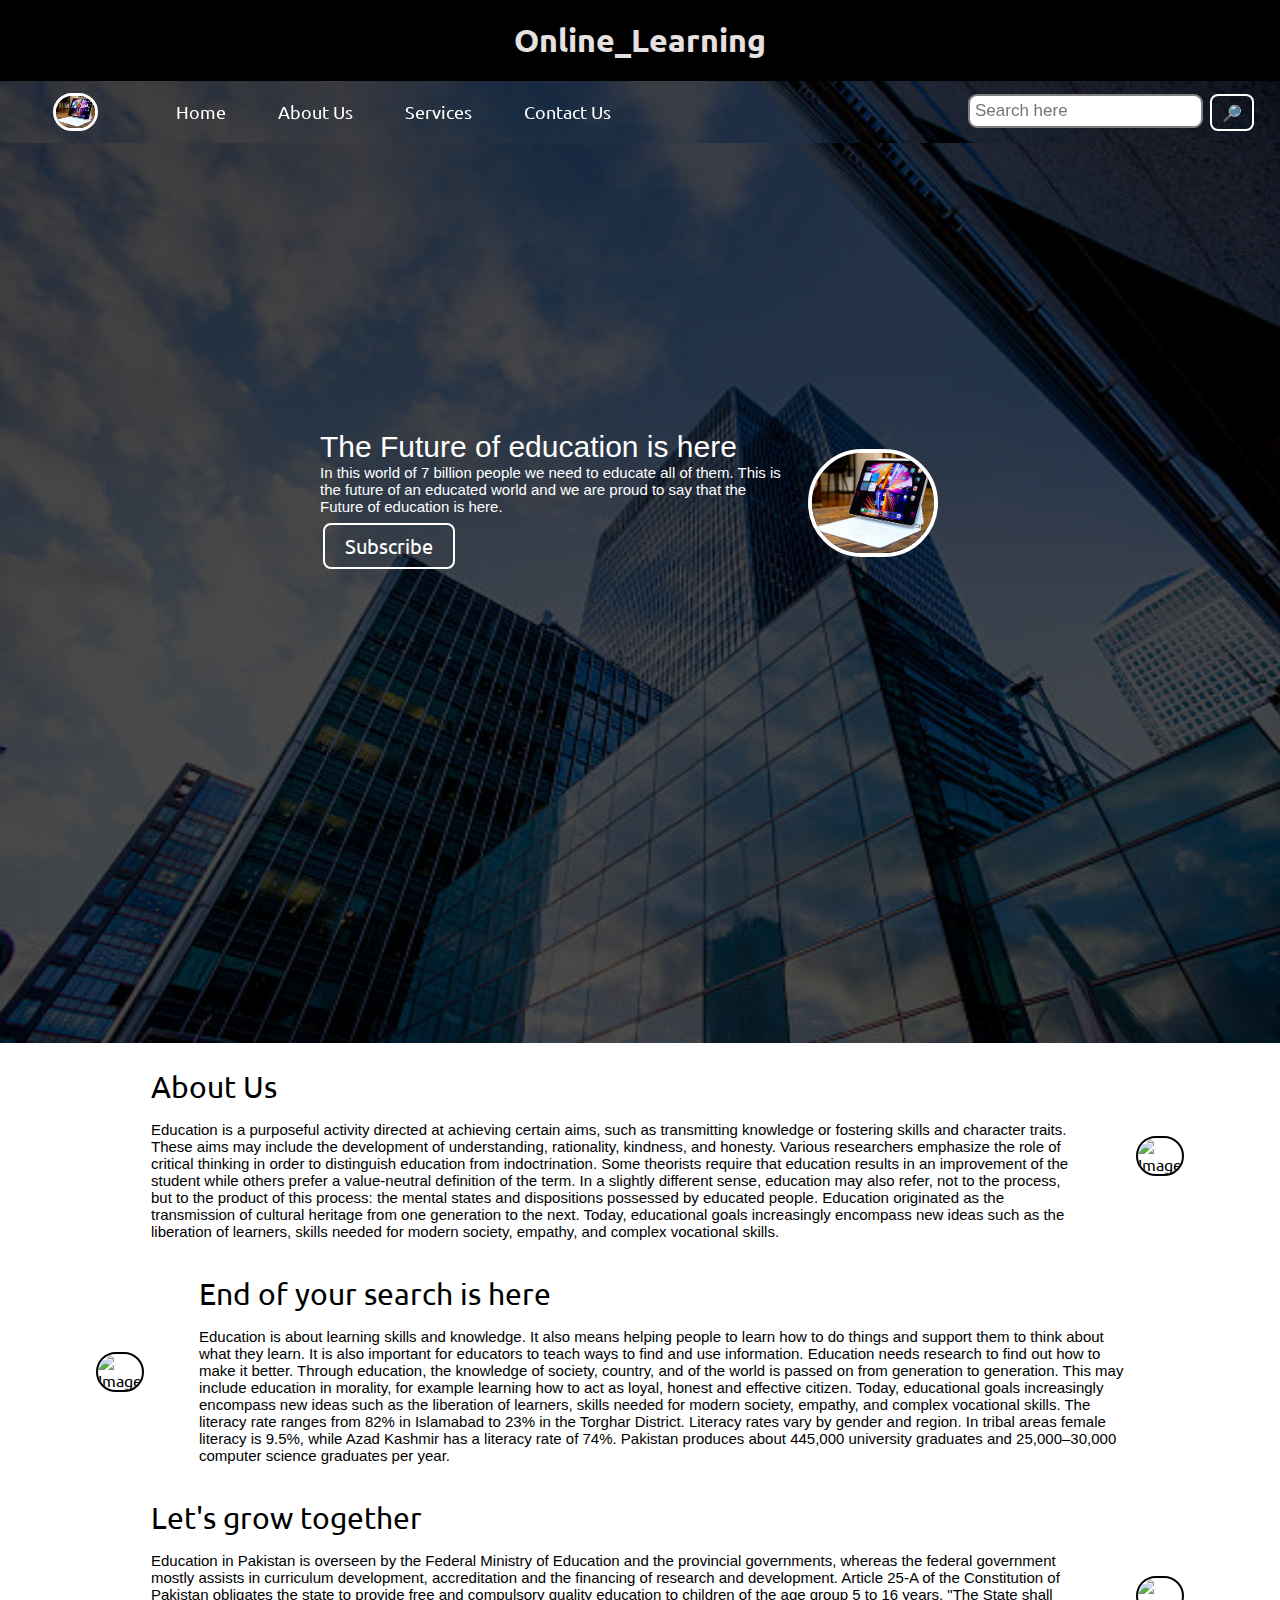
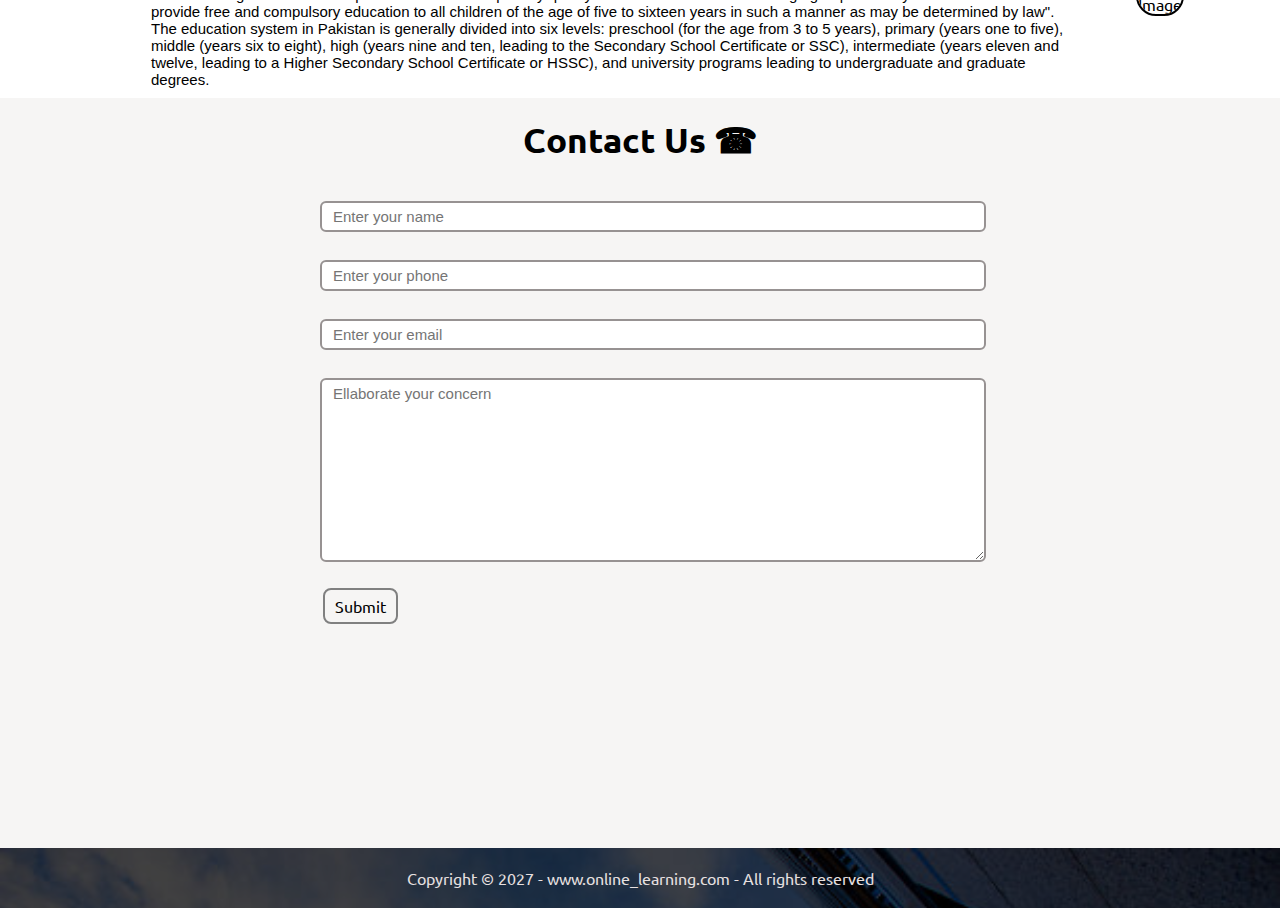
==== L1_T1/index.html @ e61b386b "commit all the code." ====
<!DOCTYPE html>
<html lang="en">
<head>
    <meta charset="UTF-8">
    <meta http-equiv="X-UA-Compatible" content="IE=edge">
    <meta name="viewport" content="width=device-width, initial-scale=1.0">
    <link rel="stylesheet" href="css/style.css">
    <link rel="stylesheet" href="css/responsive.css">
    <title>Online Learning</title>
</head>
<body>
    <header class="background">
        <p class="text-header">
           Online_Learning
        </p>
    </header>
    <nav class="navbar background h-nav-resp">
        <ul class="nav_list v-class-resp">
            <div class="logo"><img src="img/lp.jpg" alt="logo"width></div>
            <li><a href="#">Home</a></li>
            <li><a href="#about">About Us</a></li>
            <li><a href="#services">Services</a></li>
            <li><a href="#contact">Contact Us</a></li>
        </ul>
        <div class="rightNav v-class-resp">
            <input type="text"name="search"id ="search"placeholder="Search here">
            <button class="btn btn-sm"> &#128270</button>
        </div>
        <div class="burger">
            <div class="line"></div>
            <div class="line"></div>
            <div class="line"></div>
        </div>
    </nav>

    <section class="background firstSection">
        <div class="box-main">
            <div class="firstHalf">
                <p class="text-big">The Future of education is here</p>
                <p class="text-small">In this world of 7 billion people we need to educate all of them. This is the future of an educated world and we are proud to say that the Future of education is here.</p>
                <div class="buttons">
                    <button class="btn">Subscribe</button>
                </div>
            </div>
            <div class="secondHalf">
                <img src="img/lp.jpg" alt="Image">
            </div>
        </div>
    </section>

    <section class="section" id="about">
        <div class="paras">
        <p class="sectionTag text-big">About Us</p>
        <p class="sectionSubTag text-small">Education is a purposeful activity directed at achieving certain aims, such as transmitting knowledge or fostering skills and character traits. These aims may include the development of understanding, rationality, kindness, and honesty. Various researchers emphasize the role of critical thinking in order to distinguish education from indoctrination. Some theorists require that education results in an improvement of the student while others prefer a value-neutral definition of the term. 
            In a slightly different sense, education may also refer, not to the process, but to the product of this process: the mental states and dispositions possessed by educated people. Education originated as the transmission of cultural heritage from one generation to the next. Today, educational goals increasingly encompass new ideas such as the liberation of learners, skills needed for modern society, empathy, and complex vocational skills.
        </p>
    </div>
        <div class="thumbnail">
            <img src="https://source.unsplash.com/featured?coding,apple,html" alt="Image" class="imgFluid"width="100"height="170">
        </div>
    </section>

    <section class="section section-left" id="services">
        <div class="paras">
        <p class="sectionTag text-big">End of your search is here</p>
        <p class="sectionSubTag text-small">Education is about learning skills and knowledge. It also means helping people to learn how to do things and support them to think about what they learn. It is also important for educators to teach ways to find and use information. Education needs research to find out how to make it better.
            Through education, the knowledge of society, country, and of the world is passed on from generation to generation. This may include education in morality, for example learning how to act as loyal, honest and effective citizen. Today, educational goals increasingly encompass new ideas such as the liberation of learners, skills needed for modern society, empathy, and complex vocational skills. The literacy rate ranges from 82% in Islamabad to 23% in the Torghar District. Literacy rates vary by gender and region. In tribal areas female literacy is 9.5%, while Azad Kashmir has a literacy rate of 74%. Pakistan produces about 445,000 university graduates and 25,000–30,000 computer science graduates per year.
        </p>
    </div>
        <div class="thumbnail">
            <img src="https://source.unsplash.com/featured?coding,apple" alt="Image" class="imgFluid"width="100"height="170">
        </div>
    </section>

    <section class="section">
        <div class="paras">
        <p class="sectionTag text-big">Let's grow together</p>
        <p class="sectionSubTag text-small">Education in Pakistan is overseen by the Federal Ministry of Education and the provincial governments, whereas the federal government mostly assists in curriculum development, accreditation and the financing of research and development. Article 25-A of the Constitution of Pakistan obligates the state to provide free and compulsory quality education to children of the age group 5 to 16 years. "The State shall provide free and compulsory education to all children of the age of five to sixteen years in such a manner as may be determined by law".
        The education system in Pakistan is generally divided into six levels: preschool (for the age from 3 to 5 years), primary (years one to five), middle (years six to eight), high (years nine and ten, leading to the Secondary School Certificate or SSC), intermediate (years eleven and twelve, leading to a Higher Secondary School Certificate or HSSC), and university programs leading to undergraduate and graduate degrees.
        </p>
    </div>
        <div class="thumbnail">
            <img src="https://source.unsplash.com/featured?javascript,apple,nature,happy" alt="Image" class="imgFluid"width="100"height="170">
        </div>
    </section>
    <section class="contact" id="contact">
        <h1 class="text-center">Contact Us &#9742</h1>
        <div class="form">
            <input class ="form-input" type="text" name="name" id="name"placeholder="Enter your name">
            <input class ="form-input" type="phone" name="phone" id="phone"placeholder="Enter your phone">
            <input class ="form-input" type="email" name="email" id="email"placeholder="Enter your email">
            <textarea class ="form-input" name="text" id="text" cols="20" rows="10"placeholder="Ellaborate your concern"></textarea>
            <button class="btn btn-sm btn-dark">Submit</button>
        </div>
    </section>
    <footer class="background">
        <p class="text-footer">
            Copyright &#169 2027 - www.online_learning.com - All rights reserved
        </p>
    </footer>
</body>
</html>
---- L1_T1/css/style.css ----
@import url('https://fonts.googleapis.com/css2?family=Ubuntu&display=swap');
*{
    margin:0;
    padding:0;
}
html{
    scroll-behavior: smooth;
}
.logo{
    width:20%;
    display:flex;
    justify-content: center;
    align-items: center;
}
.logo img{
    width:26%;
    border: 3px solid white;
    border-radius: 50px;
    margin: 5px

}
.navbar{
    display:flex;
    align-items: center;
    justify-content: center;
    position: sticky;
    top:0;
    cursor: pointer;
}
.nav_list{
    width:70%;
    display:flex;
    align-items: center;
}
.nav_list li{
    list-style: none;
    padding: 20px 26px;
}
.nav_list li a{
    text-decoration: none;
    color: white;
    font-size: 18px;
    font-family: 'Ubuntu', sans-serif;
}
.nav_list li a:hover{
    text-decoration: none;
    color: rgb(197,194,194);
}
.rightNav{
    width:45%;
    text-align: right;
    padding: 0 23px;
}
#search{
    padding: 5px;
    font-size: 17px;
    border: 2px solid grey;
    border-radius: 9px;

}
.background{
    background: rgba(0, 0, 0, 0.7)url('../img/bg.jpg');
    background-size: cover;
    background-blend-mode: darken;
}
.firstSection{
    height: 100vh;
}
.box-main{
    display:flex;
    justify-content: center;
    align-items: center;
    color: white;
    font-family: 'Segoe UI', Tahoma, Geneva, Verdana, sans-serif;
    max-width: 50%;
    margin: auto;
    height:80%;
}
.firstHalf{
    width: 80%;
    display: flex;
    flex-direction: column;
    justify-content: center;
}
.secondHalf{
    width: 30%;
}
.secondHalf img{
    width: 70%;
    border: 4px solid white;
    border-radius: 200px;
    display: block;
    margin: auto;
}
.text-big{
    font-size: 30px;
}
.text-small{
    font-size: 15px;
}
.btn{
    padding: 8px 20px;
    margin: 8px 3px;
    border: 2px solid white;
    border-radius: 8px;
    background: none;
    color:white;
    cursor: pointer;
    font-family: 'Ubuntu', sans-serif;
    font-size: 20px;
}
.btn-sm{
    padding:6px 10px;
    vertical-align: middle;
    font-size: 16px;
}
.btn-dark{
    color: black;
    border: 2px solid grey;
}
.section{
    display: flex;
    justify-self: space-evenly;
    align-items: center;
    max-width: 85%;
    margin:auto;
    font-family: 'Ubuntu', sans-serif;
    padding: 10px;
}
.section-left{
    flex-direction: row-reverse;
}
.paras{
    padding: 0px 55px;
}
.sectionTag{
    padding: 16px 0;
}
.sectionSubTag{
    font-family: 'Segoe UI', Tahoma, Geneva, Verdana, sans-serif;
}
.thumbnail img{
    width: 180px;
    height: 170px;
    border: 2px solid black;
    border-radius: 26px;
    margin-top: 19px;
}
.contact{
    background-color: #f6f5f4;
    height: 750px;
}
.text-center{
    text-align: center;
    padding-top: 20px;
    font-family: 'Ubuntu', sans-serif;
    font-size: 35px;
}
.form{
    max-width: 50%;
    margin: 25px auto;
}
.form-input{
    margin: 14px 0;
    padding: 5px 11px;
    width:100%;
    font-size: 15px;
    border: 2px solid rgb(151, 146, 146);
    border-radius: 6px;
    font-family: 'Segoe UI', Tahoma, Geneva, Verdana, sans-serif
}
.text-footer{
    text-align: center;
    padding: 20px 0;
    font-family: 'Ubuntu', sans-serif;
    display: flex;
    justify-content: center;
    align-items: center;
    color: rgb(231, 224, 224)
}
.text-header{
    background-color: black;
    text-align: center;
    font-size:xx-large;
    font-weight: bold;
    padding: 20px 0;
    font-family: 'Ubuntu', sans-serif;
    display: flex;
    justify-content: center;
    align-items: center;
    color: rgb(231, 224, 224)
}
.burger{
    display: none;
    position: absolute;
    cursor: pointer;
    right: 5%;
    top: 15px;
}
.line{
    width: 33px;
    background-color: white;
    height: 4px;
    margin: 5px 3px;
}
@media only screen and (max-width: 1140px){
    .nav_list{
        flex-direction: column;
    }
    .navbar{
        height: 447px;
        flex-direction: column;
        transition: all 0.7s ease-out;
    }
    .rightNav{
        text-align: center;
    }
    .box-main{
        flex-direction: column-reverse;
        max-width:100%;
    }
    #search{
        width: 100%;
    }
    .burger{
        display: block;
    }
    .h-nav-resp{
        height: 72px;
    }
    .v-class-resp{
        opacity: 0;
    }
    .section{
        flex-direction: column-reverse;
    }
    .text-small{
        text-align: center;
    }
    .text-big{
        text-align: center;
    }
    .buttons{
        text-align: center;
    }
    .paras{
        padding:0;
    }
}
---- L1_T1/css/responsive.css ----
@media only screen and (max-width: 1140px){
    .nav_list{
        flex-direction: column;
    }
    .navbar{
        height: 447px;
        flex-direction: column;
        transition: all 0.7s ease-out;
    }
    .rightNav{
        text-align: center;
    }
    .box-main{
        flex-direction: column-reverse;
        max-width:100%;
    }
    #search{
        width: 100%;
    }
    .burger{
        display: block;
    }
    .h-nav-resp{
        height: 72px;
    }
    .v-class-resp{
        opacity: 0;
    }
    .section{
        flex-direction: column-reverse;
    }
    .text-small{
        text-align: center;
    }
    .text-big{
        text-align: center;
    }
    .buttons{
        text-align: center;
    }
    .paras{
        padding:0;
    }
}
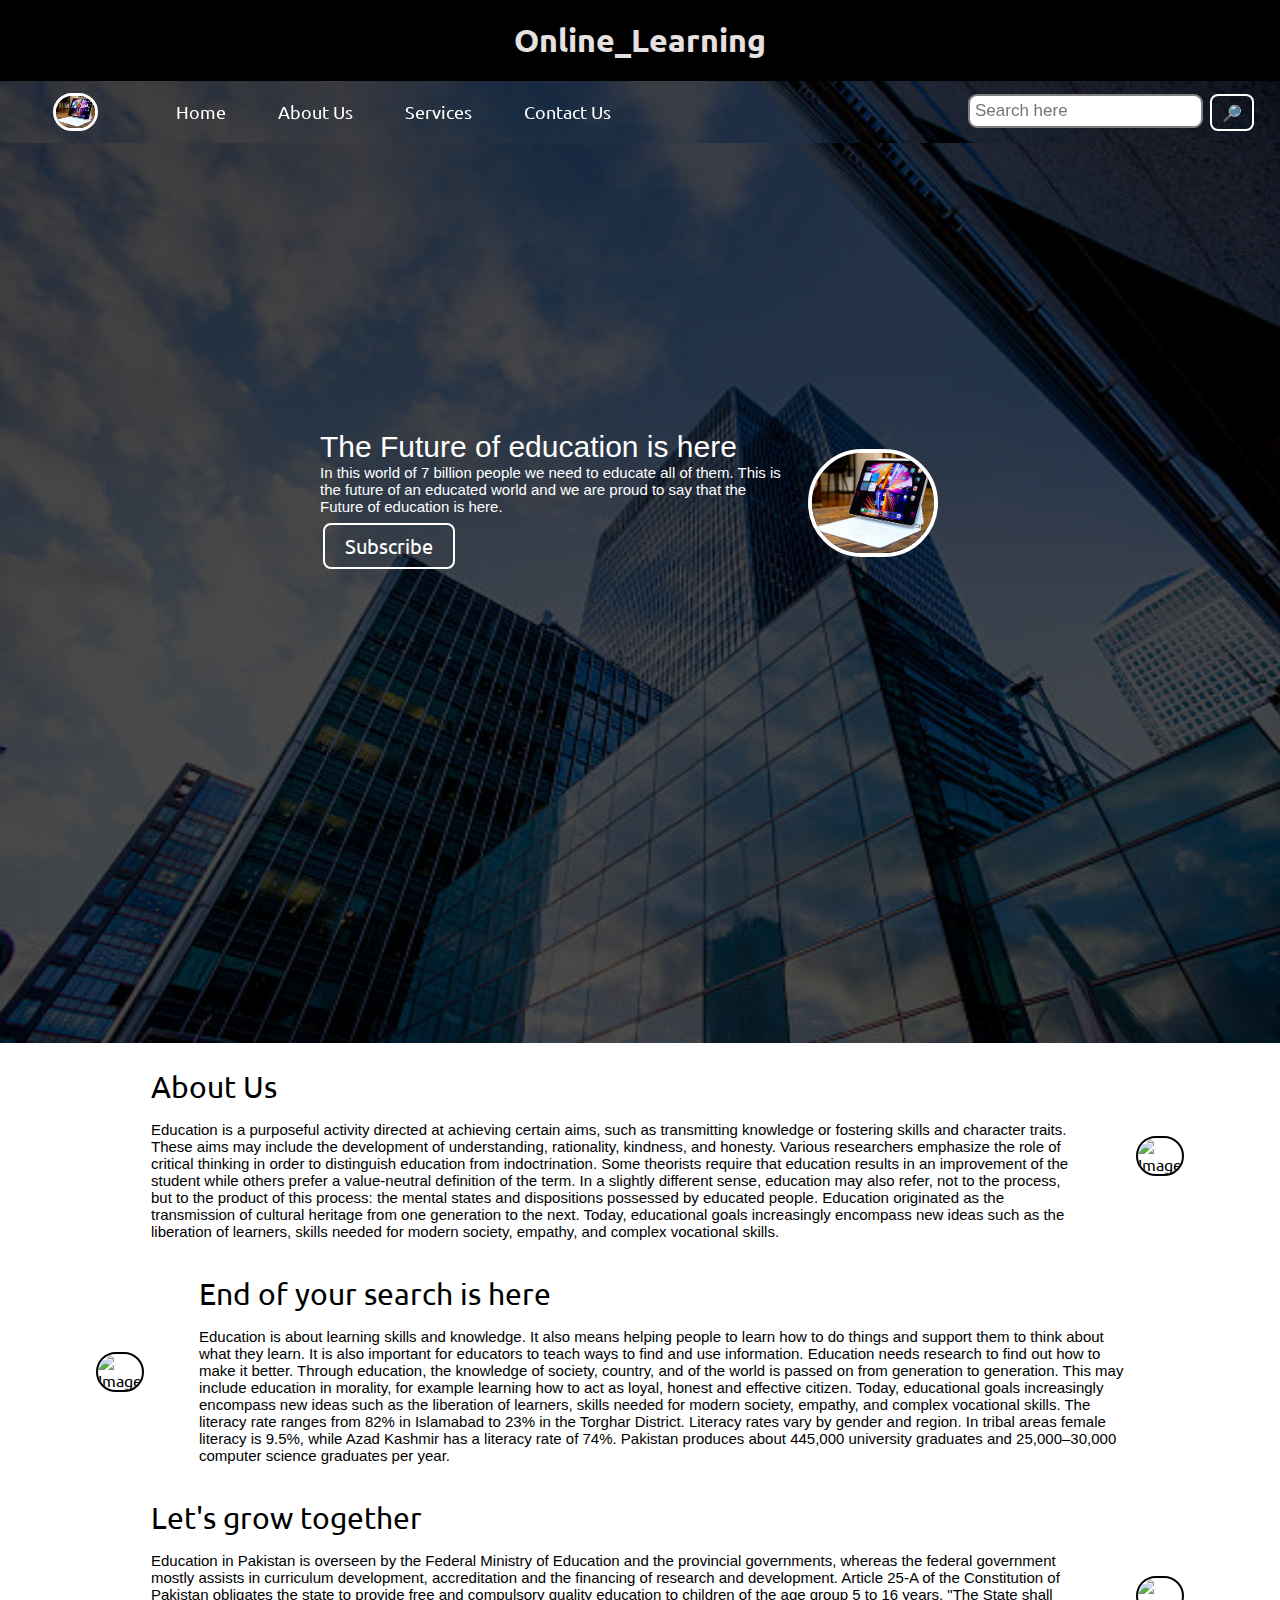
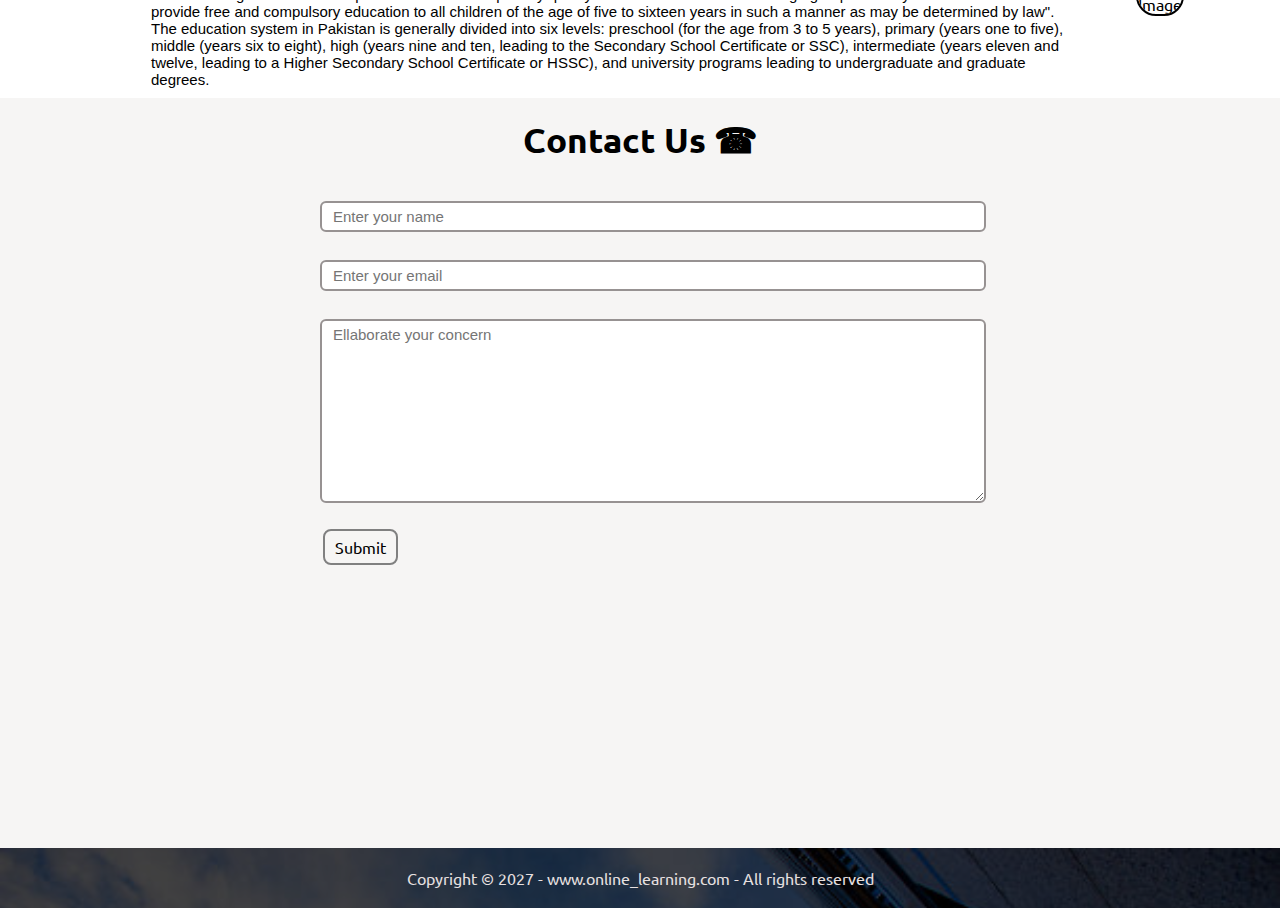
==== commit c6b3e865: "comit." ====
--- a/L1_T1/index.html
+++ b/L1_T1/index.html
@@ -87,7 +87,6 @@
         <h1 class="text-center">Contact Us &#9742</h1>
         <div class="form">
             <input class ="form-input" type="text" name="name" id="name"placeholder="Enter your name">
-            <input class ="form-input" type="phone" name="phone" id="phone"placeholder="Enter your phone">
             <input class ="form-input" type="email" name="email" id="email"placeholder="Enter your email">
             <textarea class ="form-input" name="text" id="text" cols="20" rows="10"placeholder="Ellaborate your concern"></textarea>
             <button class="btn btn-sm btn-dark">Submit</button>
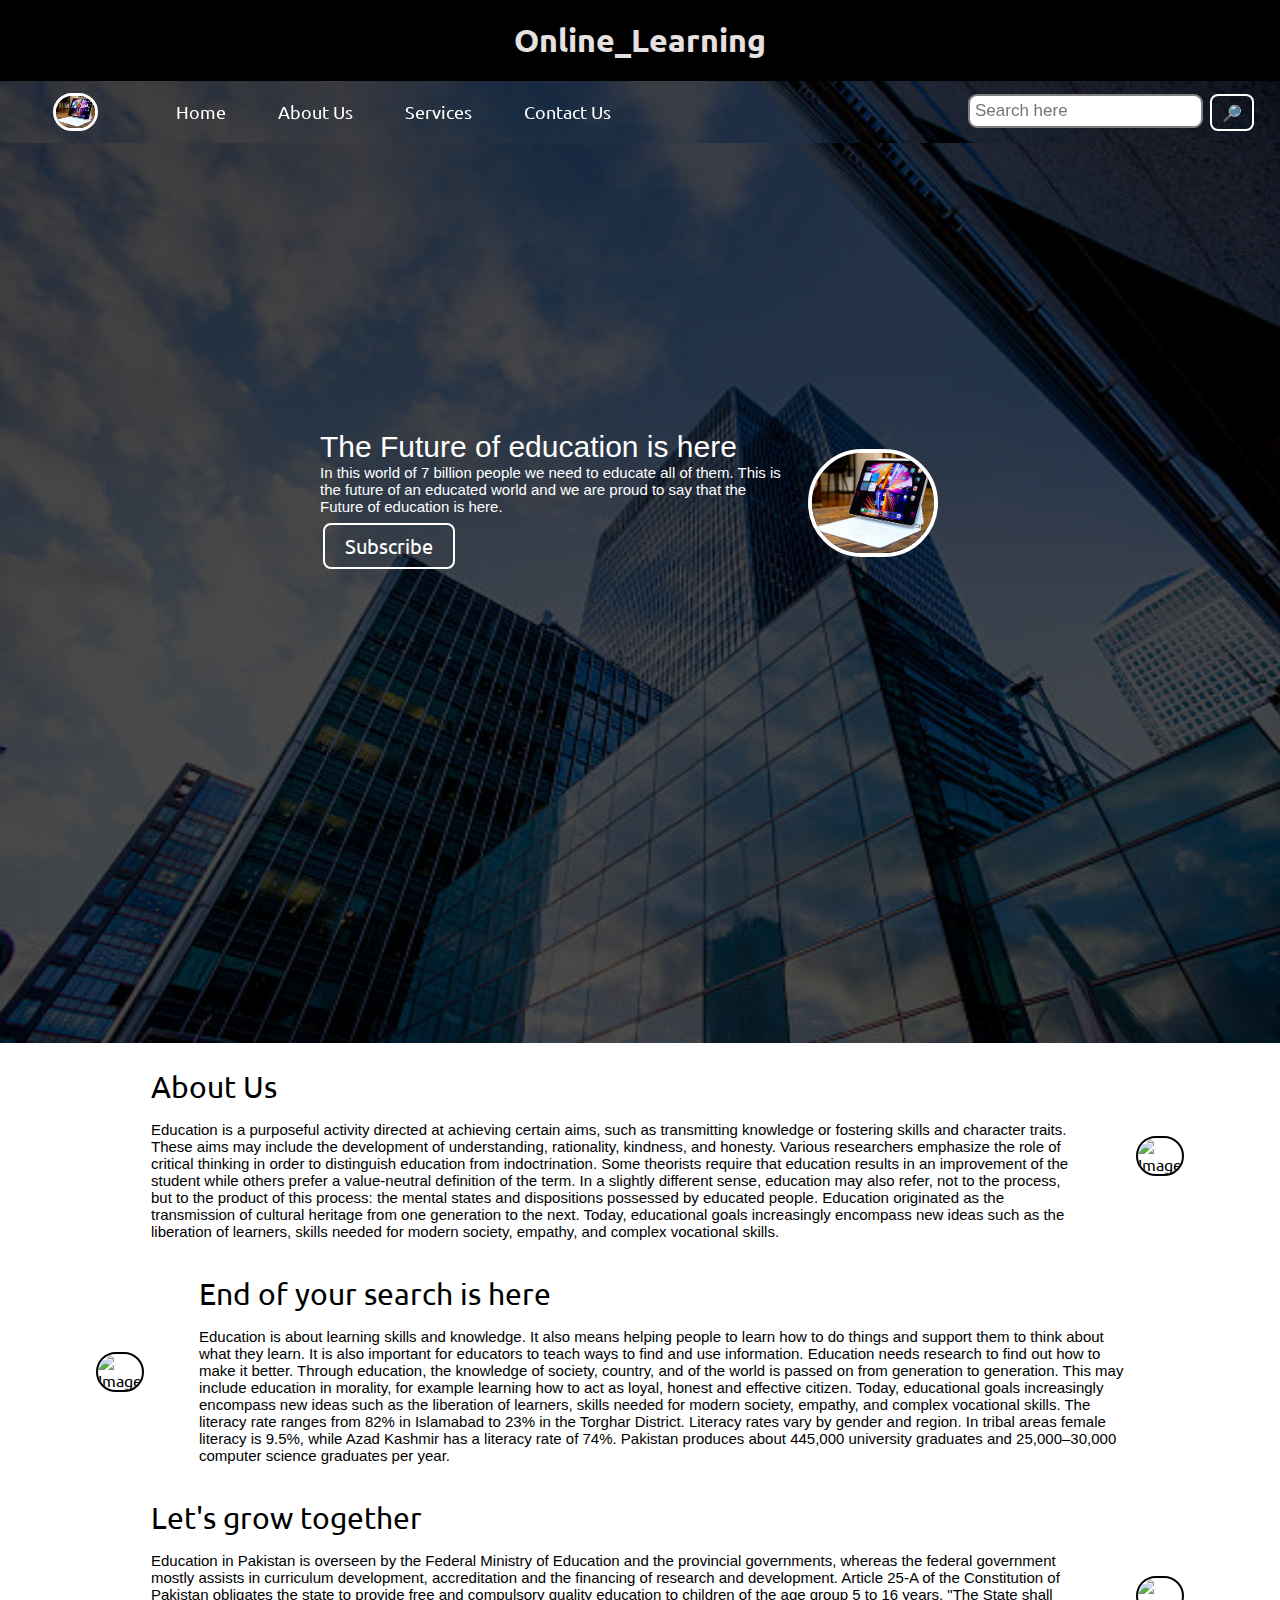
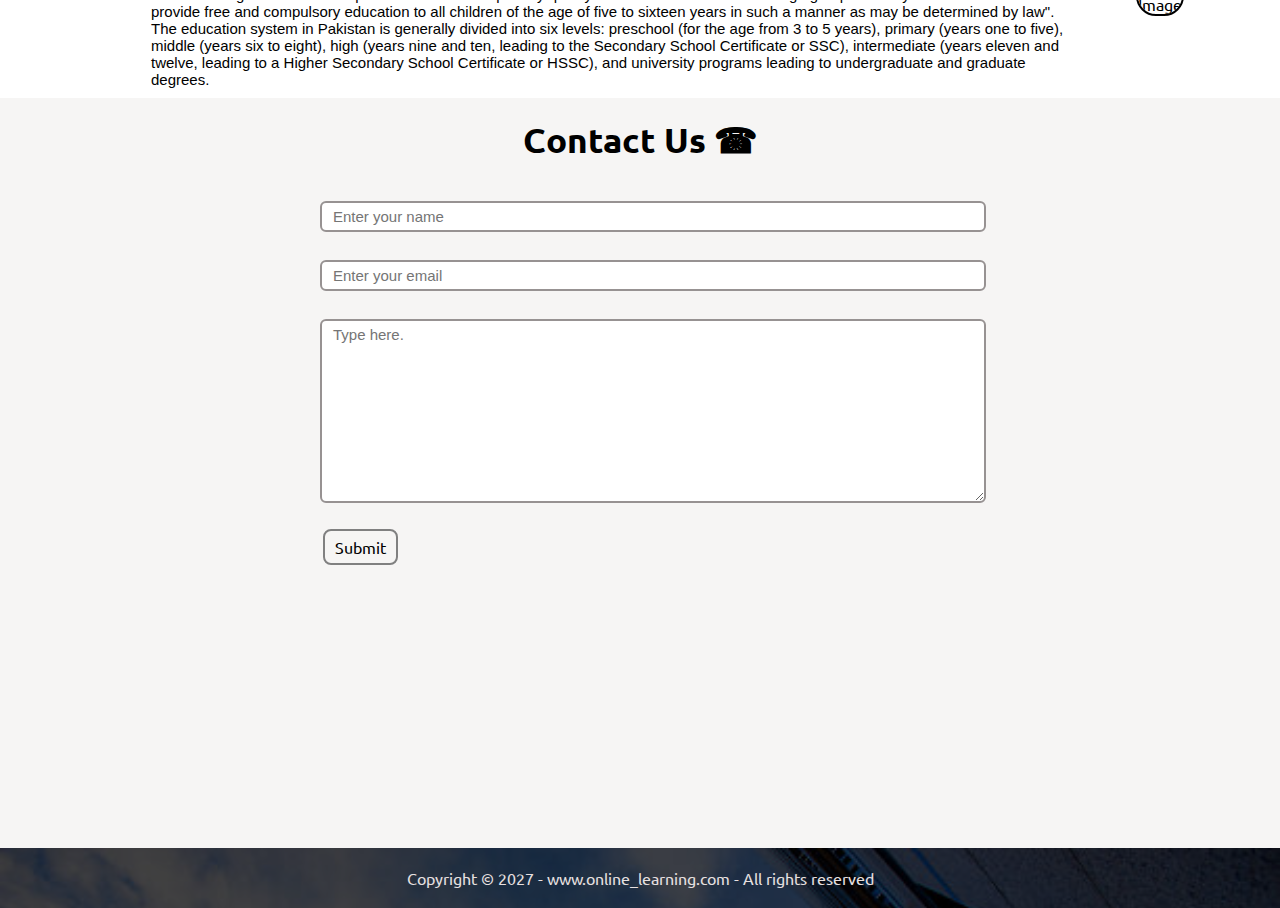
==== commit acaff008: "Commit." ====
--- a/L1_T1/index.html
+++ b/L1_T1/index.html
@@ -88,7 +88,7 @@
         <div class="form">
             <input class ="form-input" type="text" name="name" id="name"placeholder="Enter your name">
             <input class ="form-input" type="email" name="email" id="email"placeholder="Enter your email">
-            <textarea class ="form-input" name="text" id="text" cols="20" rows="10"placeholder="Ellaborate your concern"></textarea>
+            <textarea class ="form-input" name="text" id="text" cols="20" rows="10"placeholder="Type here."></textarea>
             <button class="btn btn-sm btn-dark">Submit</button>
         </div>
     </section>
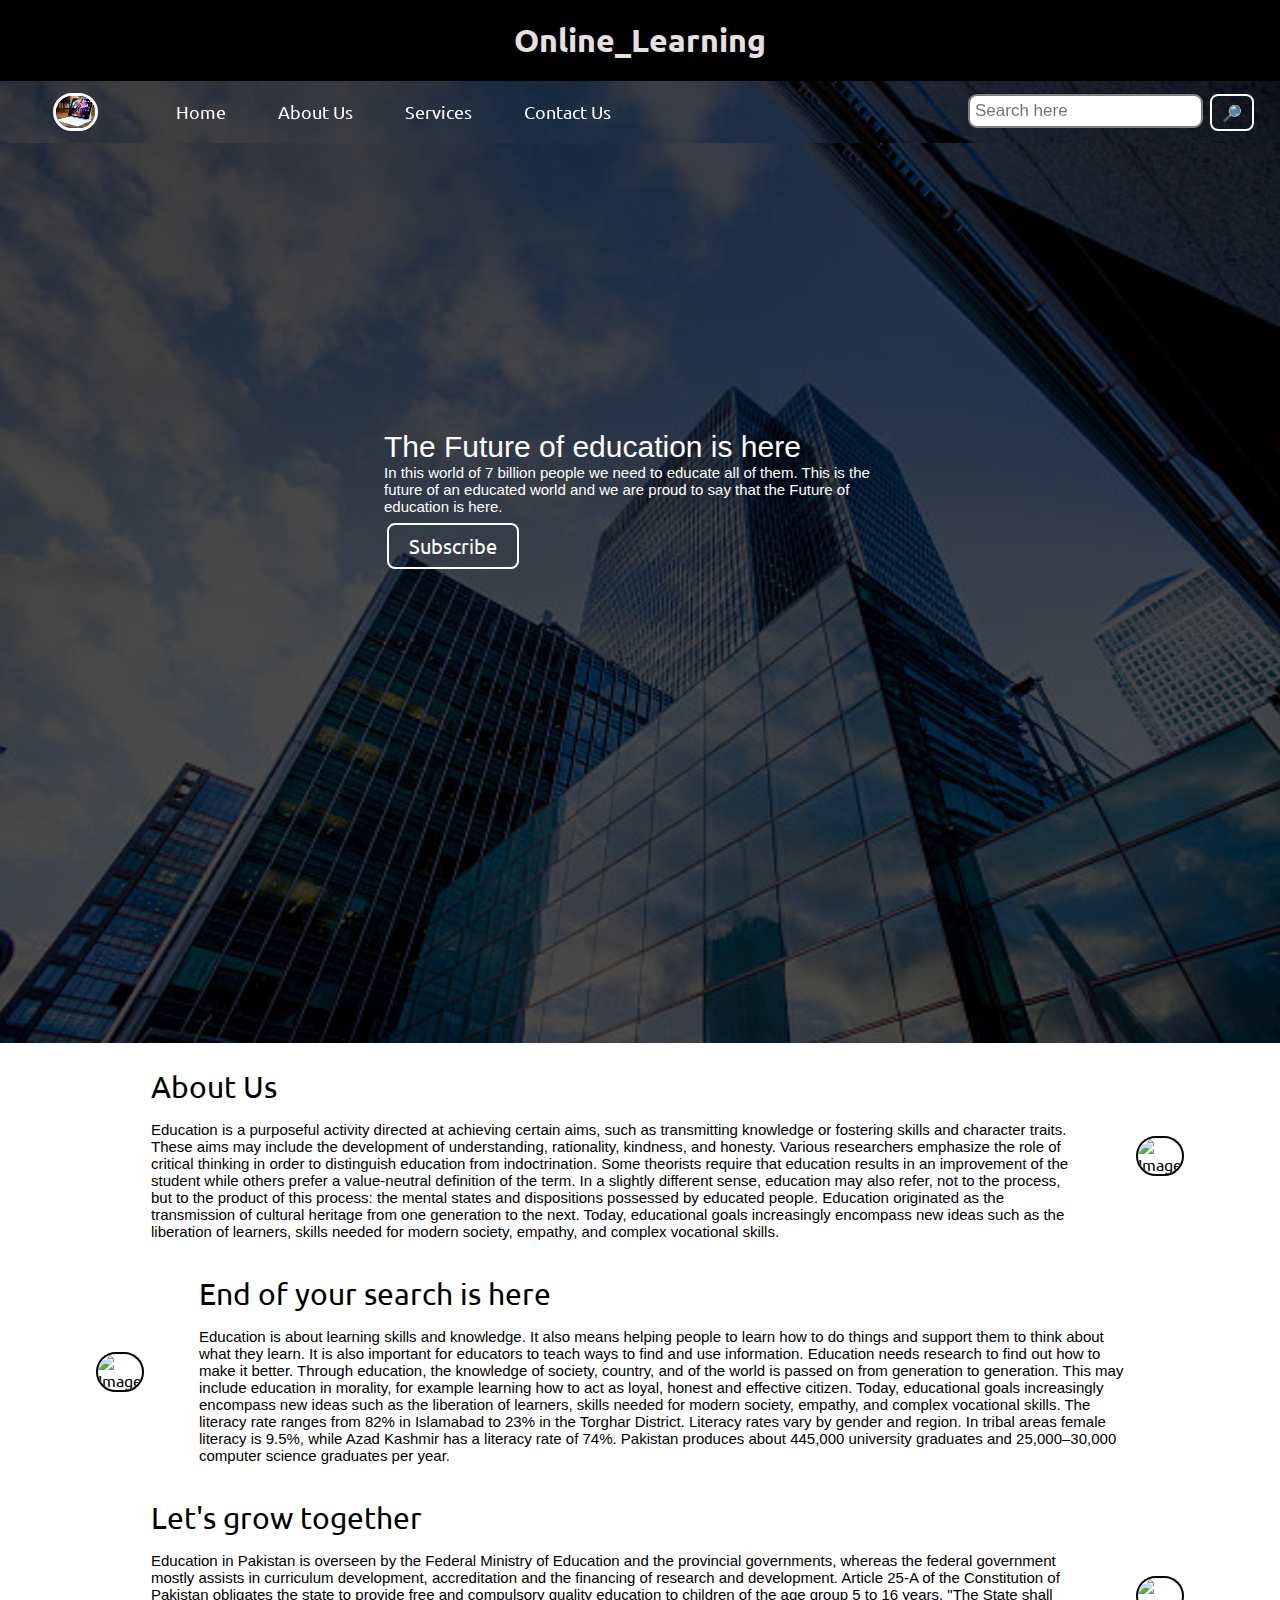
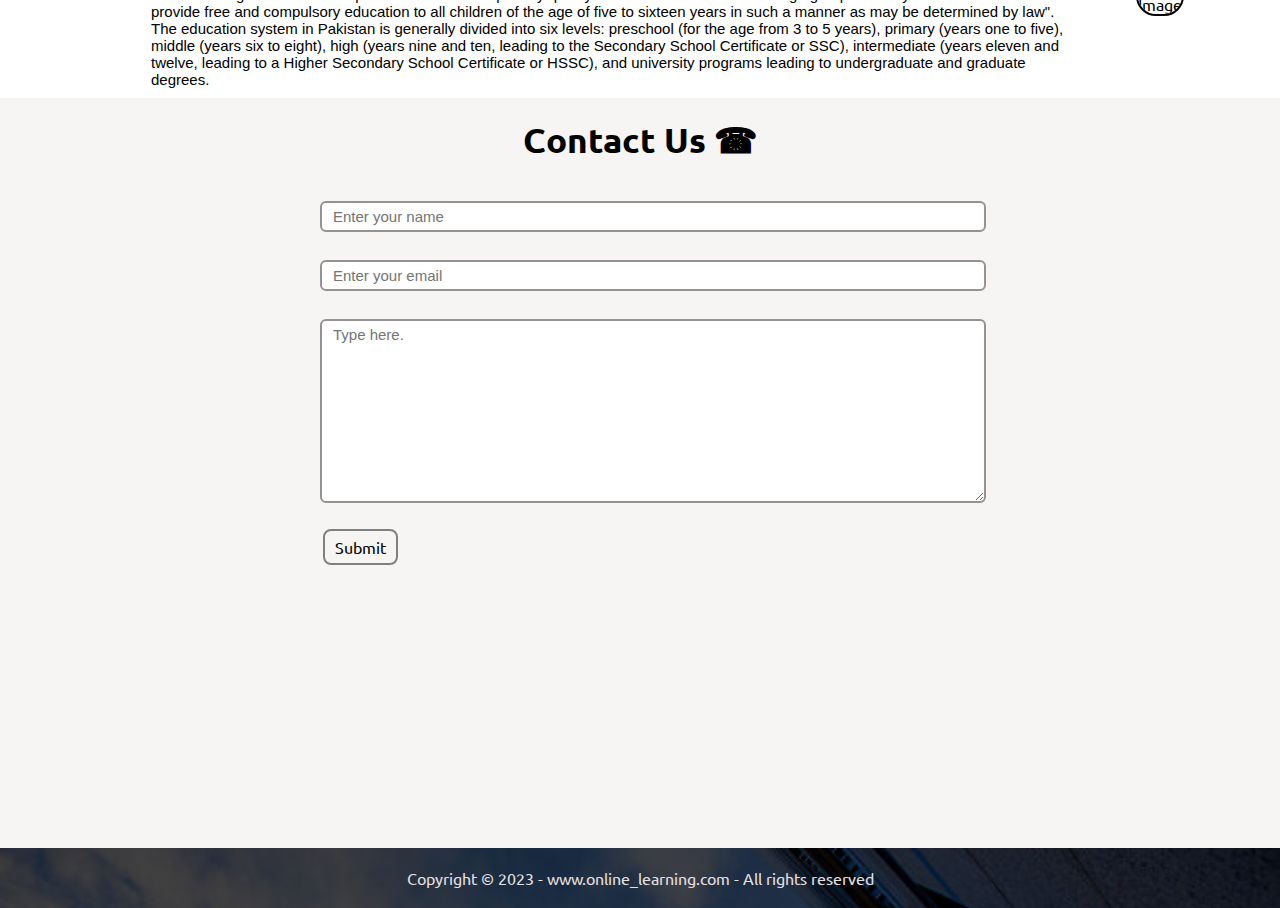
==== commit fe34a605: "Commit." ====
--- a/L1_T1/index.html
+++ b/L1_T1/index.html
@@ -41,9 +41,6 @@
                 <div class="buttons">
                     <button class="btn">Subscribe</button>
                 </div>
-            </div>
-            <div class="secondHalf">
-                <img src="img/lp.jpg" alt="Image">
             </div>
         </div>
     </section>
@@ -94,7 +91,7 @@
     </section>
     <footer class="background">
         <p class="text-footer">
-            Copyright &#169 2027 - www.online_learning.com - All rights reserved
+            Copyright &#169 2023 - www.online_learning.com - All rights reserved
         </p>
     </footer>
 </body>
--- a/L1_T1/css/style.css
+++ b/L1_T1/css/style.css
@@ -84,13 +84,6 @@
 }
 .secondHalf{
     width: 30%;
-}
-.secondHalf img{
-    width: 70%;
-    border: 4px solid white;
-    border-radius: 200px;
-    display: block;
-    margin: auto;
 }
 .text-big{
     font-size: 30px;
